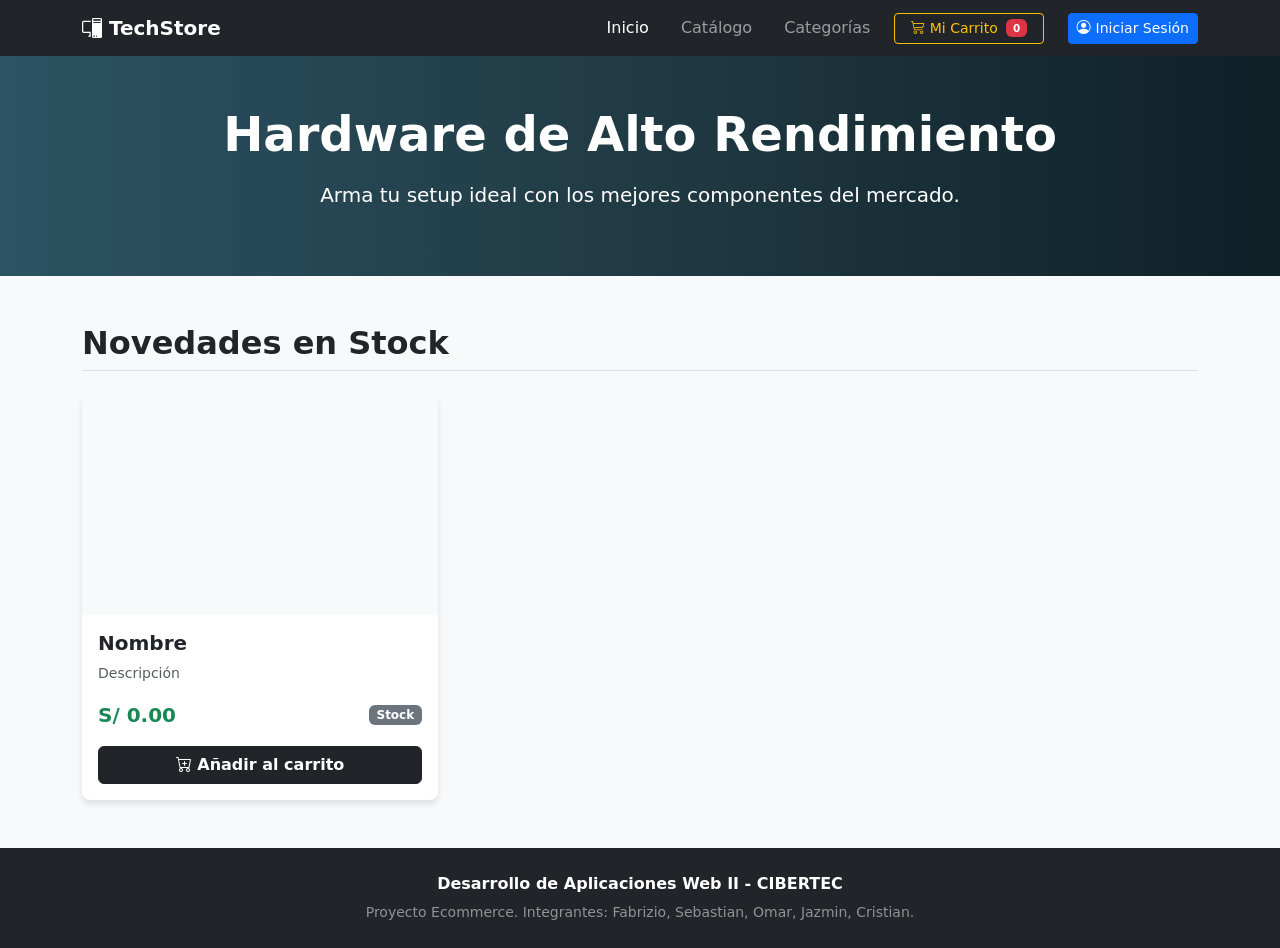
==== src/main/resources/templates/inicio.html @ 4a7a8996 "Creacion de inicio,login y productos html como tambien de los controllers y repository en base a los" ====
<!DOCTYPE html>
<html xmlns:th="http://www.thymeleaf.org" lang="es">
<head>
    <meta charset="UTF-8">
    <meta name="viewport" content="width=device-width, initial-scale=1.0">
    <title th:text="${tituloPagina}">TechStore</title>
    <link href="https://cdn.jsdelivr.net/npm/bootstrap@5.3.2/dist/css/bootstrap.min.css" rel="stylesheet">
    <link href="https://cdn.jsdelivr.net/npm/bootstrap-icons@1.11.1/font/bootstrap-icons.css" rel="stylesheet">
    <style>
        .hero-section { background: #0f2027; background: linear-gradient(to right, #2c5364, #203a43, #0f2027); color: white; padding: 50px 0; }
        .card-product { transition: transform 0.2s, box-shadow 0.2s; border: none; box-shadow: 0 4px 6px rgba(0,0,0,0.1); }
        .card-product:hover { transform: translateY(-5px); box-shadow: 0 10px 20px rgba(0,0,0,0.2); }
        .product-img-container { height: 220px; overflow: hidden; display: flex; align-items: center; justify-content: center; background-color: #f8f9fa; }
        .product-img-container img { max-height: 100%; max-width: 100%; object-fit: contain; }
    </style>
</head>
<body class="bg-light">

    <nav class="navbar navbar-expand-lg navbar-dark bg-dark sticky-top">
        <div class="container">
            <a class="navbar-brand fw-bold" href="/"><i class="bi bi-pc-display"></i> TechStore</a>
            <button class="navbar-toggler" type="button" data-bs-toggle="collapse" data-bs-target="#navbarNav">
                <span class="navbar-toggler-icon"></span>
            </button>
            <div class="collapse navbar-collapse" id="navbarNav">
                <ul class="navbar-expand navbar-nav ms-auto gap-3 align-items-center">
                    <li class="nav-item"><a class="nav-link active" href="/">Inicio</a></li>
                    <li class="nav-item"><a class="nav-link" href="#">Catálogo</a></li>
                    <li class="nav-item"><a class="nav-link" href="#">Categorías</a></li>
                    <li class="nav-item">
                        <a class="btn btn-outline-warning btn-sm px-3" href="#">
                            <i class="bi bi-cart3"></i> Mi Carrito <span id="cart-count" class="badge bg-danger ms-1">0</span>
                        </a>
                    </li>
                    <li class="nav-item ms-2">
                        <a class="btn btn-primary btn-sm" href="#"><i class="bi bi-person-circle"></i> Iniciar Sesión</a>
                    </li>
                </ul>
            </div>
        </div>
    </nav>

    <header class="hero-section text-center">
        <div class="container">
            <h1 class="display-5 fw-bold mb-3">Hardware de Alto Rendimiento</h1>
            <p class="lead">Arma tu setup ideal con los mejores componentes del mercado.</p>
        </div>
    </header>

    <main class="container my-5">
        <h2 class="mb-4 fw-bold border-bottom pb-2">Novedades en Stock</h2>
        
        <div class="row g-4">
            <div class="col-md-4" th:each="prod : ${productos}">
                <div class="card h-100 card-product rounded-3">
                    <div class="product-img-container p-3">
                        <img th:src="${prod.imagenUrl}" class="img-fluid" th:alt="${prod.nombre}">
                    </div>
                    <div class="card-body d-flex flex-column">
                        <h5 class="card-title fw-bold text-dark" th:text="${prod.nombre}">Nombre</h5>
                        <p class="card-text text-muted small mb-3" th:text="${prod.descripcion}">Descripción</p>
                        
                        <div class="mt-auto">
                            <div class="d-flex justify-content-between align-items-center mb-3">
                                <span class="fs-5 fw-bold text-success" th:text="'S/ ' + ${prod.precio}">S/ 0.00</span>
                                <span class="badge bg-secondary" th:text="'Stock: ' + ${prod.stock}">Stock</span>
                            </div>
                            <button class="btn btn-dark w-100 fw-bold" th:data-nombre="${prod.nombre}" onclick="agregarAlCarrito(this.getAttribute('data-nombre'))">
                                <i class="bi bi-cart-plus"></i> Añadir al carrito
                            </button>
                        </div>
                    </div>
                </div>
            </div>
        </div>
    </main>

    <footer class="bg-dark text-white text-center py-4 mt-5">
        <div class="container">
            <p class="mb-1 fw-bold">Desarrollo de Aplicaciones Web II - CIBERTEC</p>
            <small class="text-white-50">Proyecto Ecommerce. Integrantes: Fabrizio, Sebastian, Omar, Jazmin, Cristian.</small>
        </div>
    </footer>

    <script>
        let carrito = 0;
        function agregarAlCarrito(nombre) {
            carrito++;
            document.getElementById('cart-count').innerText = carrito;
            alert(`✅ ${nombre} añadido correctamente a tu carrito.`);
        }
    </script>
</body>
</html>
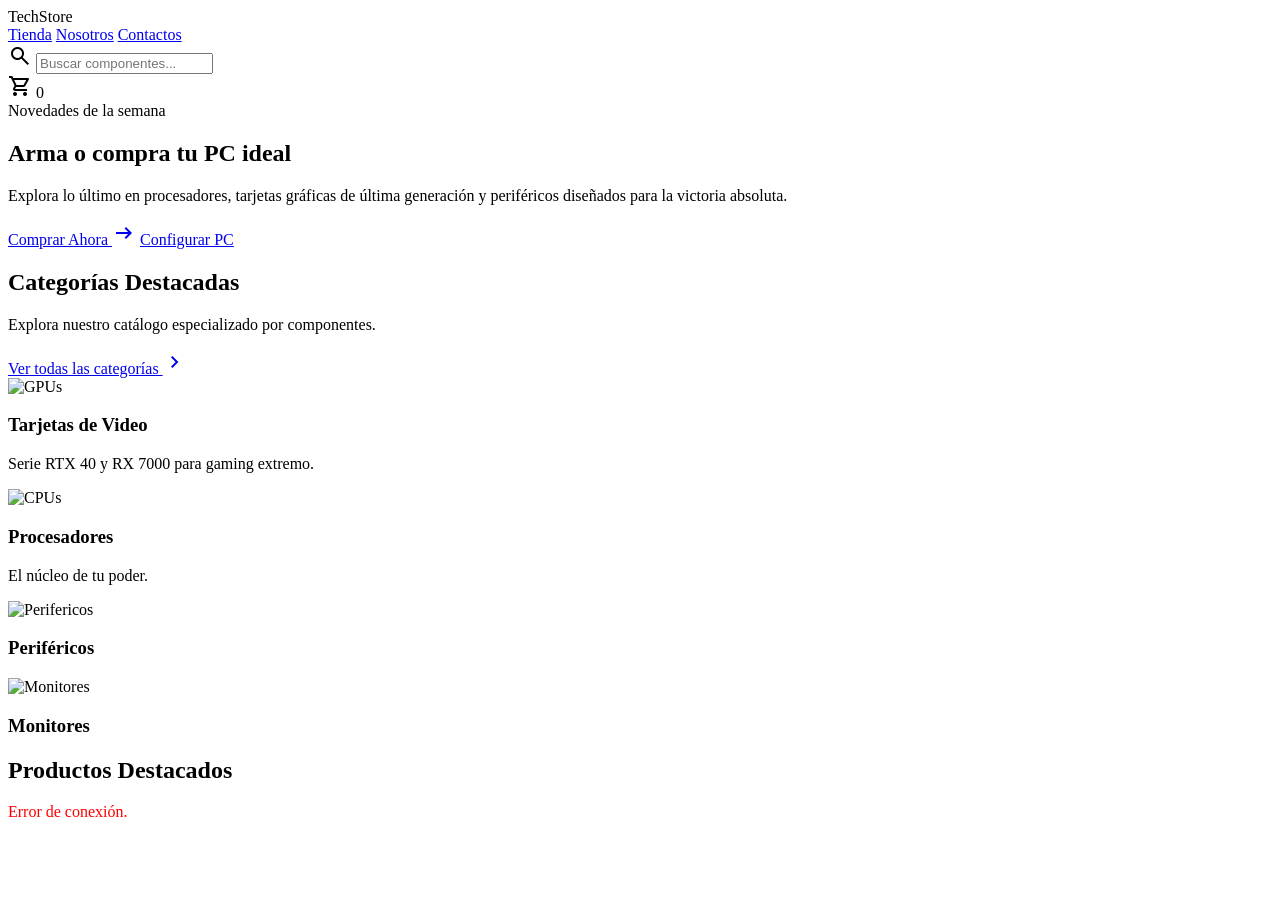
==== commit 83dde0bf: "Cambio de inicio, listo" ====
--- a/src/main/resources/templates/inicio.html
+++ b/src/main/resources/templates/inicio.html
@@ -1,94 +1,166 @@
 <!DOCTYPE html>
-<html xmlns:th="http://www.thymeleaf.org" lang="es">
+<html lang="es">
 <head>
     <meta charset="UTF-8">
     <meta name="viewport" content="width=device-width, initial-scale=1.0">
-    <title th:text="${tituloPagina}">TechStore</title>
-    <link href="https://cdn.jsdelivr.net/npm/bootstrap@5.3.2/dist/css/bootstrap.min.css" rel="stylesheet">
-    <link href="https://cdn.jsdelivr.net/npm/bootstrap-icons@1.11.1/font/bootstrap-icons.css" rel="stylesheet">
-    <style>
-        .hero-section { background: #0f2027; background: linear-gradient(to right, #2c5364, #203a43, #0f2027); color: white; padding: 50px 0; }
-        .card-product { transition: transform 0.2s, box-shadow 0.2s; border: none; box-shadow: 0 4px 6px rgba(0,0,0,0.1); }
-        .card-product:hover { transform: translateY(-5px); box-shadow: 0 10px 20px rgba(0,0,0,0.2); }
-        .product-img-container { height: 220px; overflow: hidden; display: flex; align-items: center; justify-content: center; background-color: #f8f9fa; }
-        .product-img-container img { max-height: 100%; max-width: 100%; object-fit: contain; }
-    </style>
+    <title>TechStore | Tu Tienda de Hardware de Alto Rendimiento</title>
+    <link rel="stylesheet" href="/css/estilos.css">
+    <link rel="stylesheet" href="https://fonts.googleapis.com/css2?family=Material+Symbols+Outlined:opsz,wght,FILL,GRAD@24,400,0,0" />
 </head>
-<body class="bg-light">
+<body>
 
-    <nav class="navbar navbar-expand-lg navbar-dark bg-dark sticky-top">
-        <div class="container">
-            <a class="navbar-brand fw-bold" href="/"><i class="bi bi-pc-display"></i> TechStore</a>
-            <button class="navbar-toggler" type="button" data-bs-toggle="collapse" data-bs-target="#navbarNav">
-                <span class="navbar-toggler-icon"></span>
-            </button>
-            <div class="collapse navbar-collapse" id="navbarNav">
-                <ul class="navbar-expand navbar-nav ms-auto gap-3 align-items-center">
-                    <li class="nav-item"><a class="nav-link active" href="/">Inicio</a></li>
-                    <li class="nav-item"><a class="nav-link" href="#">Catálogo</a></li>
-                    <li class="nav-item"><a class="nav-link" href="#">Categorías</a></li>
-                    <li class="nav-item">
-                        <a class="btn btn-outline-warning btn-sm px-3" href="#">
-                            <i class="bi bi-cart3"></i> Mi Carrito <span id="cart-count" class="badge bg-danger ms-1">0</span>
-                        </a>
-                    </li>
-                    <li class="nav-item ms-2">
-                        <a class="btn btn-primary btn-sm" href="#"><i class="bi bi-person-circle"></i> Iniciar Sesión</a>
-                    </li>
-                </ul>
+<header>
+    <div class="nav-left">
+        <div class="logo">TechStore</div>
+        <nav>
+            <a href="#" class="active">Tienda</a>
+            <a href="#">Nosotros</a>
+            <a href="#">Contactos</a>
+        </nav>
+    </div>
+    <div class="nav-right">
+        <div class="search-container">
+            <span class="material-symbols-outlined search-icon">search</span>
+            <input type="text" placeholder="Buscar componentes...">
+        </div>
+        <div class="cart-icon">
+            <span class="material-symbols-outlined">shopping_cart</span>
+            <span class="cart-count" id="cart-counter">0</span>
+        </div>
+    </div>
+</header>
+
+<section class="hero">
+    <div class="hero-content">
+        <span class="hero-tag">Novedades de la semana</span>
+        <h1>Arma o compra tu PC ideal</h1>
+        <p>Explora lo último en procesadores, tarjetas gráficas de última generación y periféricos diseñados para la victoria absoluta.</p>
+        <div class="hero-btns">
+            <a href="#" class="btn-primary">Comprar Ahora <span class="material-symbols-outlined">arrow_right_alt</span></a>
+            <a href="#" class="btn-secondary">Configurar PC</a>
+        </div>
+    </div>
+</section>
+
+<section>
+    <div class="section-header">
+        <div>
+            <h2>Categorías Destacadas</h2>
+            <p>Explora nuestro catálogo especializado por componentes.</p>
+        </div>
+        <a href="#" class="view-all">Ver todas las categorías <span class="material-symbols-outlined">chevron_right</span></a>
+    </div>
+
+    <div class="categories-grid">
+        <div class="category-card cat-gpu">
+            <img src="https://images.unsplash.com/photo-1591488320449-011701bb6704?q=80&w=600" alt="GPUs">
+            <div class="category-card-info">
+                <h3>Tarjetas de Video</h3>
+                <p>Serie RTX 40 y RX 7000 para gaming extremo.</p>
             </div>
         </div>
-    </nav>
-
-    <header class="hero-section text-center">
-        <div class="container">
-            <h1 class="display-5 fw-bold mb-3">Hardware de Alto Rendimiento</h1>
-            <p class="lead">Arma tu setup ideal con los mejores componentes del mercado.</p>
-        </div>
-    </header>
-
-    <main class="container my-5">
-        <h2 class="mb-4 fw-bold border-bottom pb-2">Novedades en Stock</h2>
-        
-        <div class="row g-4">
-            <div class="col-md-4" th:each="prod : ${productos}">
-                <div class="card h-100 card-product rounded-3">
-                    <div class="product-img-container p-3">
-                        <img th:src="${prod.imagenUrl}" class="img-fluid" th:alt="${prod.nombre}">
-                    </div>
-                    <div class="card-body d-flex flex-column">
-                        <h5 class="card-title fw-bold text-dark" th:text="${prod.nombre}">Nombre</h5>
-                        <p class="card-text text-muted small mb-3" th:text="${prod.descripcion}">Descripción</p>
-                        
-                        <div class="mt-auto">
-                            <div class="d-flex justify-content-between align-items-center mb-3">
-                                <span class="fs-5 fw-bold text-success" th:text="'S/ ' + ${prod.precio}">S/ 0.00</span>
-                                <span class="badge bg-secondary" th:text="'Stock: ' + ${prod.stock}">Stock</span>
-                            </div>
-                            <button class="btn btn-dark w-100 fw-bold" th:data-nombre="${prod.nombre}" onclick="agregarAlCarrito(this.getAttribute('data-nombre'))">
-                                <i class="bi bi-cart-plus"></i> Añadir al carrito
-                            </button>
-                        </div>
-                    </div>
-                </div>
+        <div class="category-card cat-cpu">
+            <img src="https://images.unsplash.com/photo-1518770660439-4636190af475?q=80&w=600" alt="CPUs">
+            <div class="category-card-info">
+                <h3>Procesadores</h3>
+                <p>El núcleo de tu poder.</p>
             </div>
         </div>
-    </main>
+        <div class="category-card cat-peri">
+            <img src="https://images.unsplash.com/photo-1615663245857-ac93bb7c39e7?q=80&w=600" alt="Perifericos">
+            <div class="category-card-info">
+                <h3>Periféricos</h3>
+            </div>
+        </div>
+        <div class="category-card cat-moni">
+            <img src="https://images.unsplash.com/photo-1527443224154-c4a3942d3acf?q=80&w=800" alt="Monitores">
+            <div class="category-card-info">
+                <h3>Monitores</h3>
+            </div>
+        </div>
+    </div>
+</section>
 
-    <footer class="bg-dark text-white text-center py-4 mt-5">
-        <div class="container">
-            <p class="mb-1 fw-bold">Desarrollo de Aplicaciones Web II - CIBERTEC</p>
-            <small class="text-white-50">Proyecto Ecommerce. Integrantes: Fabrizio, Sebastian, Omar, Jazmin, Cristian.</small>
+<section>
+    <div class="section-header">
+        <div>
+            <h2>Productos Destacados</h2>
         </div>
-    </footer>
+    </div>
 
-    <script>
-        let carrito = 0;
-        function agregarAlCarrito(nombre) {
-            carrito++;
-            document.getElementById('cart-count').innerText = carrito;
-            alert(`✅ ${nombre} añadido correctamente a tu carrito.`);
+    <div class="products-grid" id="products-container">
+        <div class="product-card" th:each="producto : ${productos}">
+            <div>
+                <div class="product-img-holder">
+                    <img th:if="${producto.imagenUrl != null}" th:src="${producto.imagenUrl}" alt="Hardware" style="width:100%; height:100%; object-fit:contain; padding:10px;"/>
+                    <span th:if="${producto.imagenUrl == null}">📷 [Imagen]</span>
+                </div>
+                <div class="product-brand" th:text="${producto.categoria != null ? producto.categoria.nombre : 'Componente'}">PROCESADORES</div>
+                <h3 class="product-title" th:text="${producto.nombre}">Nombre del Producto</h3>
+                <p class="product-desc" th:text="${producto.descripcion}">Descripción técnica del componente...</p>
+            </div>
+            <div>
+                <div class="product-price-row">
+                    <span class="price" th:text="'S/ ' + ${#numbers.formatDecimal(producto.precio, 1, 2)}">S/ 0.00</span>
+                    <span class="status-stock">
+                            <span class="material-symbols-outlined" style="font-size:12px;">fiber_manual_record</span>
+                            En Stock (<span th:text="${producto.stock}">0</span>)
+                        </span>
+                </div>
+                <button class="btn-card-add">Agregar al Carrito</button>
+            </div>
+        </div>
+    </div>
+</section>
+
+</body>
+</html>
+
+<script>
+    const API_URL = "/api/productos";
+
+    async function cargarProductos() {
+        try {
+            const response = await fetch(API_URL);
+            const productos = await response.json();
+
+            const container = document.getElementById("products-container");
+            container.innerHTML = "";
+
+            productos.forEach(producto => {
+                const card = document.createElement("div");
+                card.classList.add("product-card");
+
+                card.innerHTML = `
+                    <div>
+                        <div class="product-img-holder">
+                            📷 [Imagen del Producto]
+                        </div>
+                        <div class="product-brand">${producto.categoria.nombre}</div>
+                        <h3 class="product-title">${producto.nombre}</h3>
+                        <p class="product-desc">${producto.descripcion}</p>
+                    </div>
+                    <div>
+                        <div class="product-price-row">
+                            <span class="price">S/ ${producto.precio.toFixed(2)}</span>
+                            <span class="status-stock">
+                                <span class="material-symbols-outlined" style="font-size:12px;">fiber_manual_record</span>
+                                En Stock (${producto.stock})
+                            </span>
+                        </div>
+                        <button class="btn-card-add">Agregar al Carrito</button>
+                    </div>
+                `;
+                container.appendChild(card);
+            });
+
+        } catch (error) {
+            console.error("Error:", error);
+            document.getElementById("products-container").innerHTML = `<p style="color:red;">Error de conexión.</p>`;
         }
-    </script>
+    }
+
+    window.onload = cargarProductos;
+</script>
 </body>
 </html>
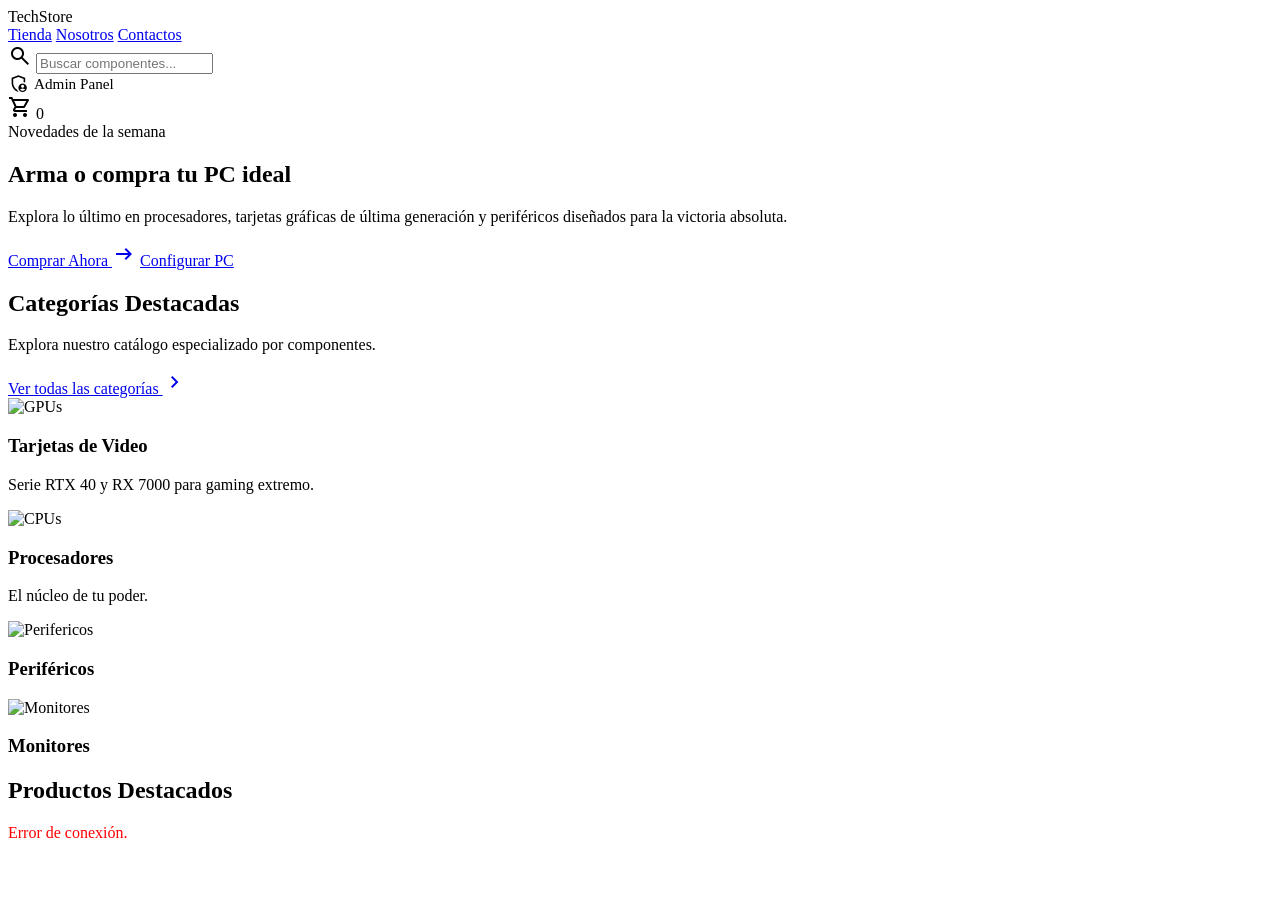
==== commit 11f1cfd4: "Categoria, inventario" ====
--- a/src/main/resources/templates/inicio.html
+++ b/src/main/resources/templates/inicio.html
@@ -13,7 +13,7 @@
     <div class="nav-left">
         <div class="logo">TechStore</div>
         <nav>
-            <a href="#" class="active">Tienda</a>
+            <a href="/" class="active">Tienda</a>
             <a href="#">Nosotros</a>
             <a href="#">Contactos</a>
         </nav>
@@ -23,6 +23,12 @@
             <span class="material-symbols-outlined search-icon">search</span>
             <input type="text" placeholder="Buscar componentes...">
         </div>
+
+        <a href="/inventario" style="color: var(--text-muted); text-decoration: none; font-size: 0.95rem; display: flex; align-items: center; gap: 5px; transition: color 0.2s;" onmouseover="this.style.color='#ffffff'" onmouseout="this.style.color='var(--text-muted)'">
+            <span class="material-symbols-outlined" style="font-size: 1.3rem;">admin_panel_settings</span>
+            Admin Panel
+        </a>
+
         <div class="cart-icon">
             <span class="material-symbols-outlined">shopping_cart</span>
             <span class="cart-count" id="cart-counter">0</span>
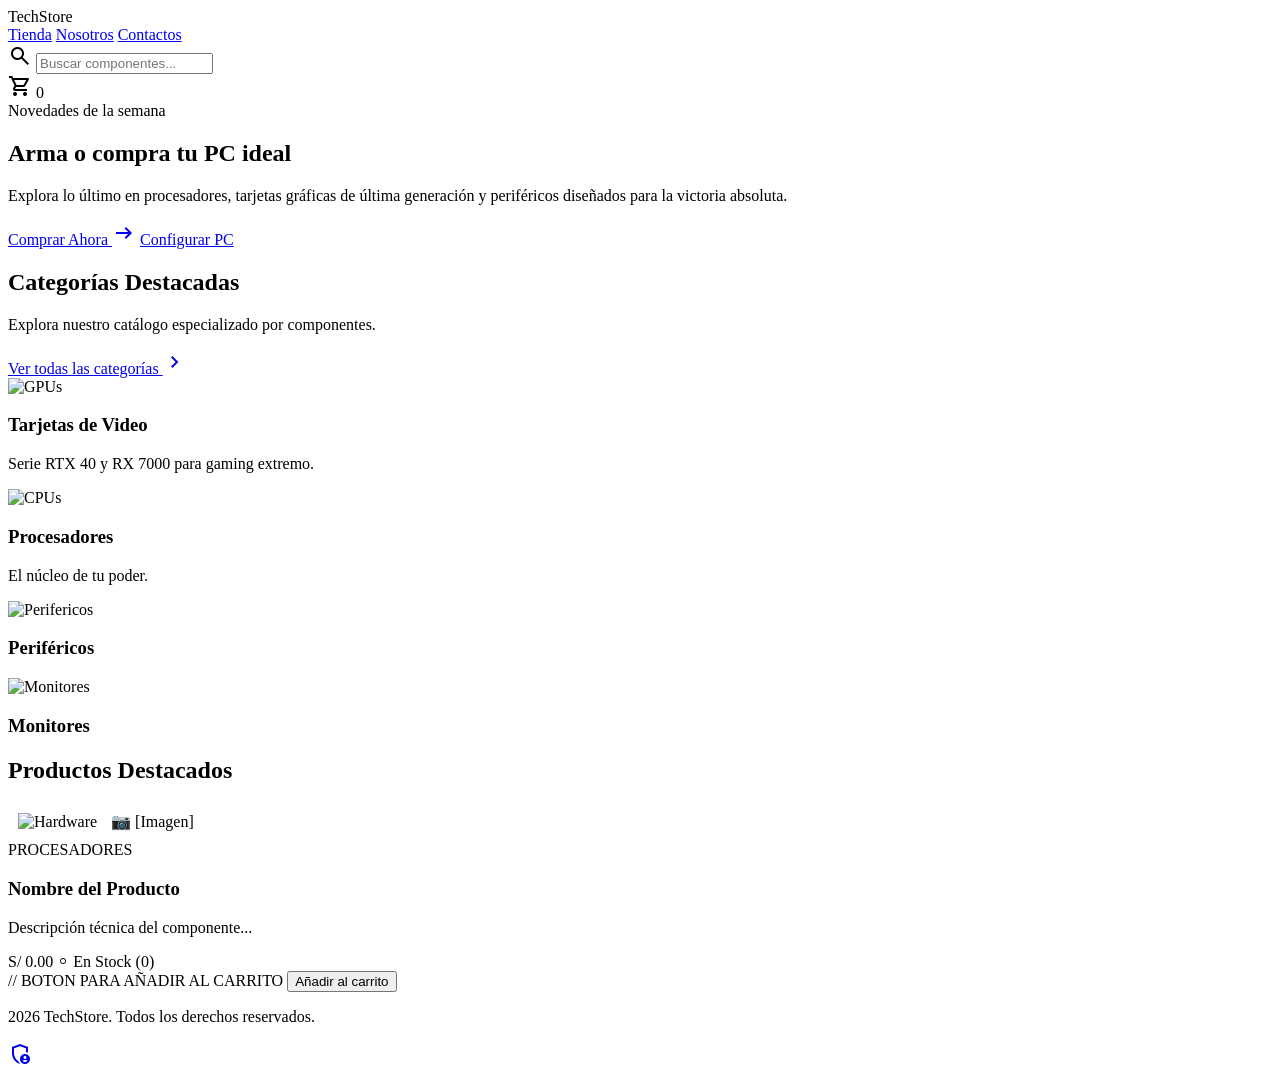
==== commit e640aea7: "Merge: Recuperacion completa de las vistas del equipo e integracion de Admin Panel" ====
--- a/src/main/resources/templates/inicio.html
+++ b/src/main/resources/templates/inicio.html
@@ -13,7 +13,7 @@
     <div class="nav-left">
         <div class="logo">TechStore</div>
         <nav>
-            <a href="/" class="active">Tienda</a>
+            <a href="#" class="active">Tienda</a>
             <a href="#">Nosotros</a>
             <a href="#">Contactos</a>
         </nav>
@@ -23,16 +23,10 @@
             <span class="material-symbols-outlined search-icon">search</span>
             <input type="text" placeholder="Buscar componentes...">
         </div>
-
-        <a href="/inventario" style="color: var(--text-muted); text-decoration: none; font-size: 0.95rem; display: flex; align-items: center; gap: 5px; transition: color 0.2s;" onmouseover="this.style.color='#ffffff'" onmouseout="this.style.color='var(--text-muted)'">
-            <span class="material-symbols-outlined" style="font-size: 1.3rem;">admin_panel_settings</span>
-            Admin Panel
+        <a href="/carrito" class="cart-icon" style="color: inherit; text-decoration: none;" title="Ver mi carrito">
+            <span class="material-symbols-outlined">shopping_cart</span>
+            <span class="cart-count" id="cart-count">0</span>
         </a>
-
-        <div class="cart-icon">
-            <span class="material-symbols-outlined">shopping_cart</span>
-            <span class="cart-count" id="cart-counter">0</span>
-        </div>
     </div>
 </header>
 
@@ -113,60 +107,36 @@
                             En Stock (<span th:text="${producto.stock}">0</span>)
                         </span>
                 </div>
-                <button class="btn-card-add">Agregar al Carrito</button>
+                // BOTON PARA AÑADIR AL CARRITO 
+                <button class="btn btn-dark w-100 fw-bold" 
+                        th:data-id="${producto.idProducto}"
+                        th:data-nombre="${producto.nombre}"
+                        th:data-descripcion="${producto.descripcion}"
+                        th:data-precio="${producto.precio}"
+                        th:data-stock="${producto.stock}"
+                        th:data-imagen="${producto.imagenUrl}"
+                        onclick="agregarAlCarritoDesdeBoton(this)">
+                    <i class="bi bi-cart-plus"></i> Añadir al carrito
+                </button>
+
             </div>
         </div>
     </div>
 </section>
 
+<footer>
+    <div class="footer-content">
+        <p> 2026 TechStore. Todos los derechos reservados.</p>
+        
+        <a href="/login" class="secret-admin-btn" title="Área Administrativa">
+            <span class="material-symbols-outlined">admin_panel_settings</span>
+        </a>
+    </div>
+</footer>
 </body>
 </html>
 
-<script>
-    const API_URL = "/api/productos";
+<script src="/js/carrito.js"></script>
 
-    async function cargarProductos() {
-        try {
-            const response = await fetch(API_URL);
-            const productos = await response.json();
-
-            const container = document.getElementById("products-container");
-            container.innerHTML = "";
-
-            productos.forEach(producto => {
-                const card = document.createElement("div");
-                card.classList.add("product-card");
-
-                card.innerHTML = `
-                    <div>
-                        <div class="product-img-holder">
-                            📷 [Imagen del Producto]
-                        </div>
-                        <div class="product-brand">${producto.categoria.nombre}</div>
-                        <h3 class="product-title">${producto.nombre}</h3>
-                        <p class="product-desc">${producto.descripcion}</p>
-                    </div>
-                    <div>
-                        <div class="product-price-row">
-                            <span class="price">S/ ${producto.precio.toFixed(2)}</span>
-                            <span class="status-stock">
-                                <span class="material-symbols-outlined" style="font-size:12px;">fiber_manual_record</span>
-                                En Stock (${producto.stock})
-                            </span>
-                        </div>
-                        <button class="btn-card-add">Agregar al Carrito</button>
-                    </div>
-                `;
-                container.appendChild(card);
-            });
-
-        } catch (error) {
-            console.error("Error:", error);
-            document.getElementById("products-container").innerHTML = `<p style="color:red;">Error de conexión.</p>`;
-        }
-    }
-
-    window.onload = cargarProductos;
-</script>
 </body>
 </html>
